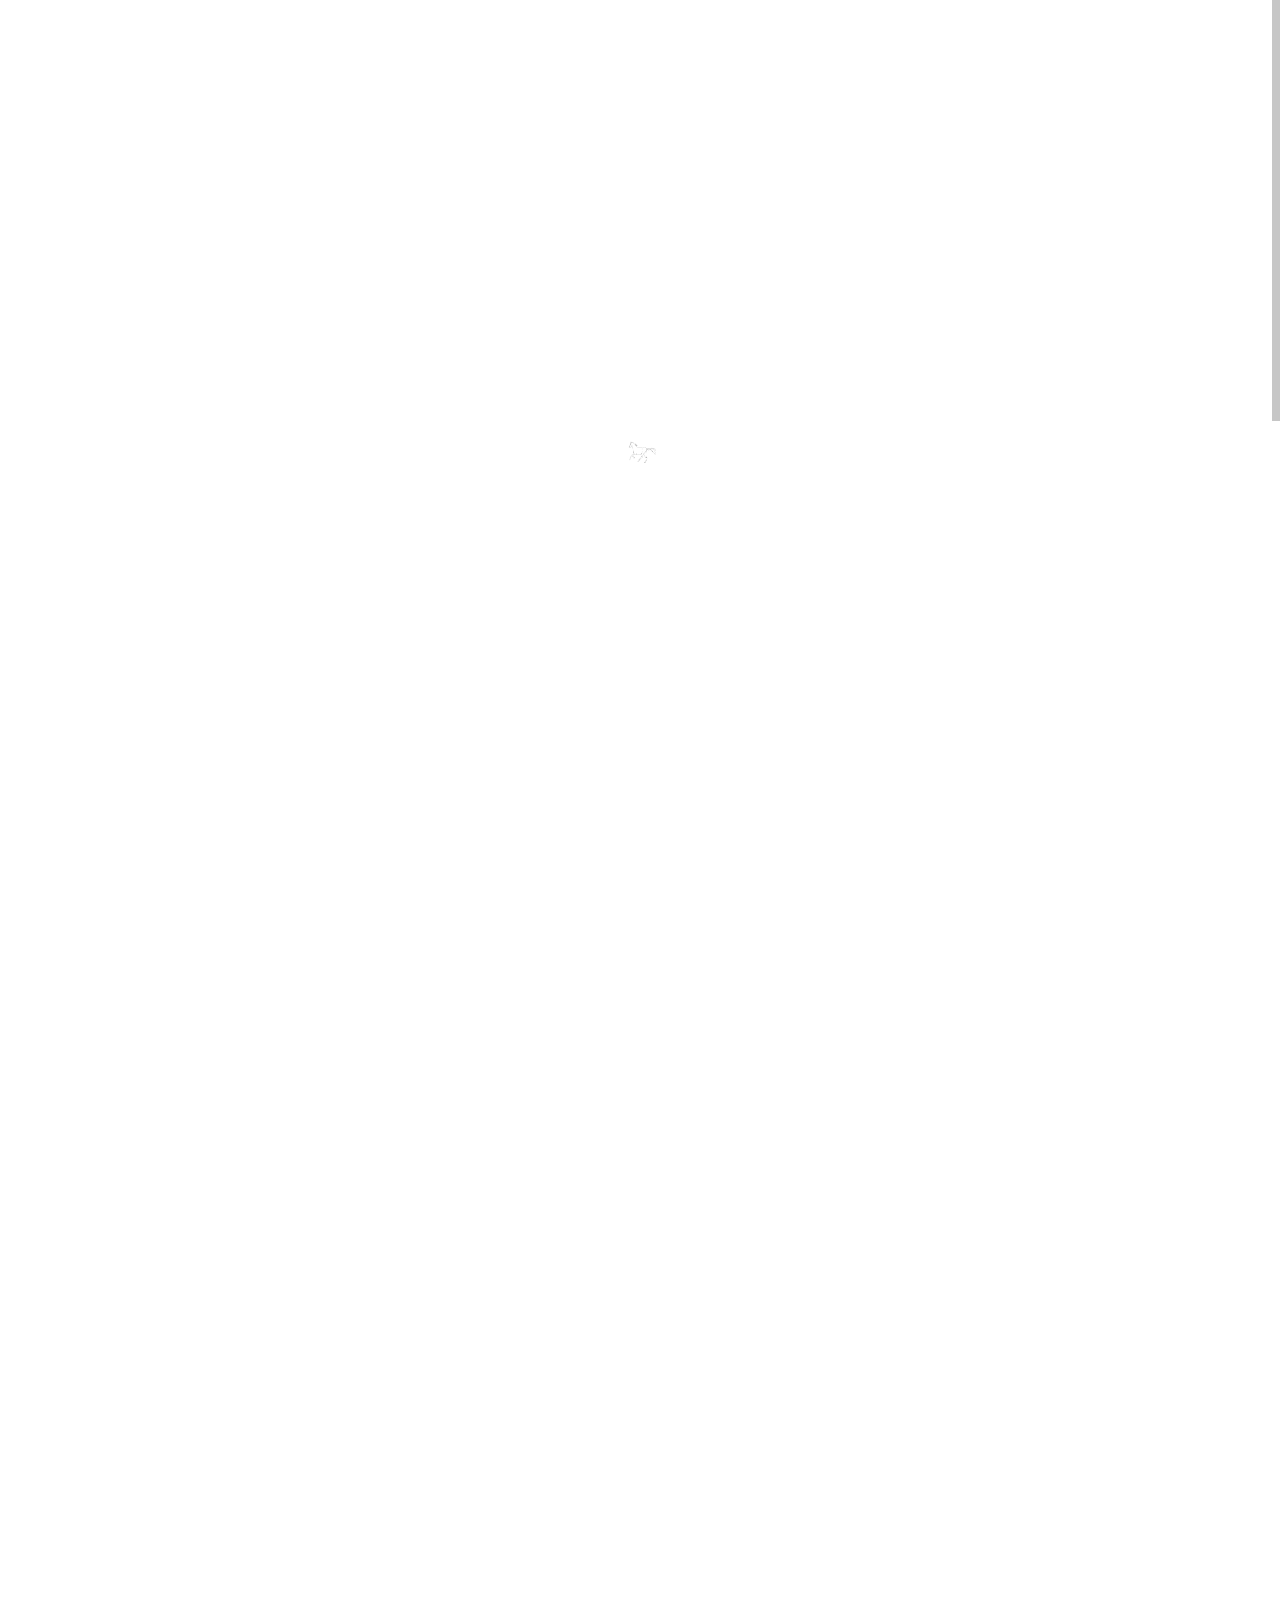
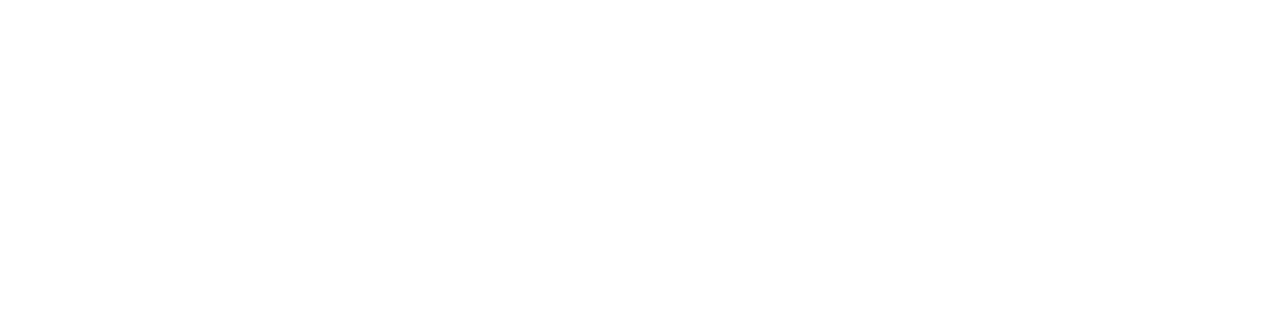
==== captain-fire.html @ 7e773842 "all needed info only left on the site, horses info updated" ====
<!DOCTYPE html>
<html lang="en">
<head>

	<meta charset="utf-8">
	<title>IloveMyHorse</title>
    <meta name="viewport" content="width=device-width, initial-scale=1.0">
	<meta name="description" content="">
	<meta name="author" content="">

	<link rel="shortcut icon" href="images/favicon.ico">

	<!-- CSS -->
	<link href="css/bootstrap.min.css" rel="stylesheet" type="text/css" />
	<link href="css/flexslider.css" rel="stylesheet" type="text/css" />
	<link href="css/animate.css" rel="stylesheet" type="text/css" media="all" />
    <link href="css/owl.carousel.css" rel="stylesheet">
	<link href="css/style.css" rel="stylesheet" type="text/css" />
	<link href="css/colors/" rel="stylesheet" type="text/css" id="colors" />

	<!-- FONTS -->
	<link href='http://fonts.googleapis.com/css?family=Roboto:400,100,100italic,300,300italic,400italic,500italic,700,500,700italic,900,900italic' rel='stylesheet' type='text/css'>
	<link href="http://netdna.bootstrapcdn.com/font-awesome/4.0.3/css/font-awesome.css" rel="stylesheet">

	<!-- SCRIPTS -->
	<!--[if IE]><script src="http://html5shiv.googlecode.com/svn/trunk/html5.js"></script><![endif]-->
    <!--[if IE]><html class="ie" lang="en"> <![endif]-->

	<script src="js/jquery.min.js" type="text/javascript"></script>
	<script src="js/bootstrap.min.js" type="text/javascript"></script>
	<script src="js/jquery.nicescroll.min.js" type="text/javascript"></script>
	<script src="js/superfish.min.js" type="text/javascript"></script>
	<script src="js/jquery.flexslider-min.js" type="text/javascript"></script>
	<script src="js/owl.carousel.js"></script>
	<script src="js/animate.js" type="text/javascript"></script>
	<script src="js/myscript.js" type="text/javascript"></script>

</head>
<body>

<!-- PRELOADER -->
<img id="preloader" src="images/preloader.gif" alt="" />
<!-- //PRELOADER -->
<div class="preloader_hide">

	<!-- PAGE -->
	<div id="page" class="single_page">

		<!-- HEADER -->
		<header>

			<!-- MENU BLOCK -->
			<div class="menu_block">

				<!-- CONTAINER -->
				<div class="container clearfix">

					<!-- LOGO -->
					<div class="logo pull-left">
						<a href="index.html" >
							<span class="b1">I</span>
							<span class="b2">l</span>
							<span class="b3">o</span>
							<span class="b4">v</span>
							<span class="b5">e</span>
							<span class="b5">my</span>
							<span class="b5">horse</span>
						</a>
					</div><!-- //LOGO -->

					<!-- MENU -->
					<div class="pull-right">
						<nav class="navmenu center">
							<ul>
								<li class="first active scroll_btn"><a href="./index.html#home" >Home</a></li>
								<!-- <li class="scroll_btn"><a href="./index.html#about" >About Us</a></li> -->
								<li class="scroll_btn"><a href="./index.html#projects" >Horses</a></li>
								<li class="scroll_btn last"><a href="./index.html#contacts" >Contacts</a></li>
							</ul>
						</nav>
					</div><!-- //MENU -->
				</div><!-- //MENU BLOCK -->
			</div><!-- //CONTAINER -->
		</header><!-- //HEADER -->


		<!-- BREADCRUMBS -->
		<section class="breadcrumbs_block clearfix parallax">
			<div class="container center">
				<h2><b>Captain Fire</b></h2>
				<p>12.03.2001</p>
			</div>
		</section><!-- //BREADCRUMBS -->


		<!-- PORTFOLIO -->
		<section id="portfolio">

			<!-- CONTAINER -->
			<div class="container">

				<!-- ROW -->
				<div class="row">

					<!-- SIDEBAR -->
					<div class="sidebar col-lg-8 col-md-4 pull-right padbot50">
						<!-- TEXT WIDGET -->
						<div class="sidepanel widget_text">
							<div class="single_portfolio_post_title">Captain Fire</div>
							<p>Дата рождения:&nbsp;<b>12.03.2001</b></p>
							<p>Масть:&nbsp;<b>Гнедая</b></p>
							<p>Порода:&nbsp;<b>Холшитинская</b></p>
							<p>Номер паспорта:&nbsp;<b>DE421000210601</b></p>
						</div><!-- //TEXT WIDGET -->
						<p>&nbsp;&nbsp;&nbsp;&nbsp;&nbsp; Captain Fire был одним из красивейших жеребцов на главном кёрунге земли Северной Рейн-Вестфалия в 2003 году. Этот жеребец поразил всех своими прекрасными данными в основных дисциплинах и технически правильно выполненным прыжком.</p>
						<p>&nbsp;&nbsp;&nbsp;&nbsp; Его отец Contendro является сыном великого гольштинца Contender, который очень сильно повлиял на развитие направления селекции в Европе.</p>
						<p class="MsoNormal"><strong><span>&nbsp;&nbsp;&nbsp;&nbsp; Contender </span></strong><span>&ndash; 1984 года рождения, 170 см в холке. Это, пожалуй, единственный потомок по линии Cor de la Bryere, который не только сам унаследовал уникальные способности своего великого предка, но и успешно передает их своим детям и внукам.<br /> Мать Contender кобыла Gofine в 1989 году родила от Coletto I жеребца Cornetto, который в 2001 году стал вице-чемпионом керунга. Также от нее родился Cassandro I, который весьма успешно выступал под седлом Джерри Смита.<br /> &nbsp;&nbsp;&nbsp;&nbsp;&nbsp; Отец Contender Calipso II - известный и популярный в Германии жеребец, который достиг очень высокого уровня в соревнованиях по конкуру с Майклом Рюпингом на турнирах серии Гран-При. От Calipso II рождались не только конкурные лошади, но также и выездковые, некоторые из них уже имеют собственные линии - Carismo, Classiker, Compliment, Compretent. <br /> &nbsp;&nbsp;&nbsp;&nbsp;&nbsp;&nbsp;&nbsp;&nbsp;&nbsp; В 1987 году Contender победил на керунге в Adelheidsdorf, набрав 146,62 балла.<br /> По первой ставке жеребят Contender долго оставался первым вице-чемпионом в Ольденбурге.<br /> &nbsp;&nbsp;&nbsp;&nbsp;&nbsp;&nbsp;&nbsp;&nbsp;&nbsp;&nbsp; Вот уже много лет линия Contender является доминирующей в конезаводстве Гольштинии. Его влияние распространяется на всю Германию и через его удивительных детей &ndash; Contendro (премированный жеребец, победитель керунга 1999 года в Adelheidsdorf) и Cordobes I и II. <br /> &nbsp;&nbsp;&nbsp;&nbsp;&nbsp;&nbsp;&nbsp;&nbsp; Cordobes I был победителем керунга в 1998 году почти с таким же количеством набранных баллов, как и его знаменитый отец 146,29 балла.<br /> &nbsp;&nbsp;&nbsp;&nbsp; От Contender лицензировано 55 жеребцов, среди которых &ndash; Contendro, Collin L, Concetto I, Con Air, Con Capitol, Concerto II, Coleo, Calvador, Contango, Cashman, Contunue, Co-Pilot, Cordobes I и II, и др., и 56 лицензированных кобыл.<br /> &nbsp;&nbsp;&nbsp;&nbsp;&nbsp; Его отец матери Calido за счет своего сына Charisma (производитель госконюшни) привлекает к себе в Вестфалии очень большое внимание. </span></p>
						<p>Владельцы Contendro находясь под впечатлением от выступления Captain Fire на кёрунге, пригласили его на ежегодный показ жеребцов, на котором представляются жеребцы и их лучшее потомство.<br /> <br /> &nbsp;&nbsp;&nbsp;&nbsp;&nbsp;&nbsp; Captain Fire превосходно показал себя на 30-ти дневном экзамене в Мюнстере. Этот любимец публики получил у судей превосходные оценки по основным дисциплинам (шаг, рысь, галоп), за прекрасный прыжок и экстерьер.</p>
						<p>В 2006 году Captain Fire &nbsp;успешно выступал в Испании на Sunshine tour. В этом же году жеребец Captain Fire с всадником Heinrich Eherman выиграл Бундес чемпионат. У конезаводчиков Германии к нему появился необычайный интерес потому, что он передает потомству элегантный экстерьер, гибкость, технику прыжка.</p>


						<hr>

					</div><!-- //SIDEBAR -->


					<!-- PORTFOLIO BLOCK -->
					<div class="portfolio_block col-lg-4 col-md-8 pull-left padbot50">

						<!-- SINGLE PORTFOLIO POST -->
						<div class="single_portfolio_post clearfix" data-animated="fadeInUp">

							<!-- PORTFOLIO SLIDER -->
							<div class="flexslider portfolio_single_slider">
								<ul class="slides">
									<li><img src="images/fire/1fire.jpg" alt="" /></li>
									<li><img src="images/fire/87fire.jpg" alt="" /></li>
									<li><img src="images/fire/3fire.jpg" alt="" /></li>
									<li><img src="images/fire/4fire.jpg" alt="" /></li>
									<li><img src="images/fire/7fire.jpg" alt="" /></li>
									<li><img src="images/fire/2fire.jpg" alt="" /></li>
                  <li><img src="images/fire/44fire.jpg" alt="" /></li>
                  <li><img src="images/fire/38fire.jpg" alt="" /></li>
                  <li><img src="images/fire/39fire.jpg" alt="" /></li>
								</ul>
							</div><!-- //PORTFOLIO SLIDER -->
						</div><!-- //SINGLE PORTFOLIO POST -->
					</div><!-- //PORTFOLIO BLOCK -->
				</div><!-- //ROW -->
			</div><!-- //CONTAINER -->


			<!-- CONTAINER -->

		</section><!-- //PORTFOLIO -->
	</div><!-- //PAGE -->


	<!-- CONTACTS -->
	<section id="contacts">
	</section><!-- //CONTACTS -->

	<!-- FOOTER -->
	<footer>

		<!-- CONTAINER -->
		<div class="container">

			<!-- ROW -->
			<div class="row" data-appear-top-offset="-200" data-animated="fadeInUp">

				<!-- <div class="col-lg-4 col-md-4 col-sm-6 padbot30">
					<h4><b>Featured</b> posts</h4>
					<div class="recent_posts_small clearfix">
						<div class="post_item_img_small">
							<img src="images/blog/1.jpg" alt="" />
						</div>
						<div class="post_item_content_small">
							<a class="title" href="blog.html" >Our New Horse 1</a>
							<ul class="post_item_inf_small">
								<li>10 January 2014</li>
							</ul>
						</div>
					</div>
					<div class="recent_posts_small clearfix">
						<div class="post_item_img_small">
							<img src="images/blog/2.jpg" alt="" />
						</div>
						<div class="post_item_content_small">
							<a class="title" href="blog.html" >Our New Horse 2</a>
							<ul class="post_item_inf_small">
								<li>14 January 2014</li>
							</ul>
						</div>
					</div>
					<div class="recent_posts_small clearfix">
						<div class="post_item_img_small">
							<img src="images/blog/3.jpg" alt="" />
						</div>
						<div class="post_item_content_small">
							<a class="title" href="blog.html" >Our New Horse 3</a>
							<ul class="post_item_inf_small">
								<li>21 December 2013</li>
							</ul>
						</div>
					</div>
				</div> -->

				<div class="col-lg-4 col-md-4 col-sm-6 padbot30 foot_about_block">
					<h4><b>About</b> us</h4>
					<b>Sasan Karampour</b> <br>
					<b>Tel: </b><span>+380938348448</span>
					<p>What does it mean to be passionate about horses? Is the passion for horses something you are born with? Is it something that develops over time? Or can a particular experience awaken this passion without warning? For me, I think I was born with this uncontrollable love of horses. Today, in my very late 20's, the passion is stronger than I ever imagined.</p>
					<ul class="social">
						<li><a href="https://www.instagram.com/ilovemyhorse.ua/" ><i class="fa fa-instagram"></i></a></li>
						<!-- <li><a href="javascript:void(0);" ><i class="fa fa-twitter"></i></a></li>
						<li><a href="javascript:void(0);" ><i class="fa fa-facebook"></i></a></li>
						<li><a href="javascript:void(0);" ><i class="fa fa-pinterest-square"></i></a></li>
						<li><a href="javascript:void(0);" ><i class="map_show fa fa-map-marker"></i></a></li> -->
					</ul>
				</div>

				<div class="respond_clear"></div>

				<div class="col-lg-4 col-md-4 padbot30">
					<h4><b>Contacts</b> Us</h4>

					<!-- CONTACT FORM -->
					<div class="span9 contact_form">
						<div id="note"></div>
						<div id="fields">
							<form id="contact-form-face" class="clearfix" action="#">
								<input type="text" name="name" value="Name" onFocus="if (this.value == 'Name') this.value = '';" onBlur="if (this.value == '') this.value = 'Name';" />
								<textarea name="message" onFocus="if (this.value == 'Message') this.value = '';" onBlur="if (this.value == '') this.value = 'Message';">Message</textarea>
								<input class="contact_btn" type="submit" value="Send message" />
							</form>
						</div>
					</div><!-- //CONTACT FORM -->
				</div>
			</div><!-- //ROW -->
		</div><!-- //CONTAINER -->
	</footer><!-- //FOOTER -->


	<!-- MAP -->
	<div id="map">
		<a class="map_hide" href="javascript:void(0);" ><i class="fa fa-angle-right"></i><i class="fa fa-angle-left"></i></a>
		<iframe src="http://maps.google.com/maps?f=q&amp;give%20a%20hand=s_q&amp;hl=en&amp;geocode=&amp;q=london&amp;sll=37.0625,-95.677068&amp;sspn=42.631141,90.263672&amp;ie=UTF8&amp;hq=&amp;hnear=London,+United+Kingdom&amp;ll=51.500141,-0.126257&amp;spn=0.026448,0.039396&amp;z=14&amp;output=embed" ></iframe>
	</div><!-- //MAP -->

</div>
</body>
</html>
---- css/style.css ----
/*-----------------------------------------------------------------------------------*/
/*	GENERAL STYLING
/*-----------------------------------------------------------------------------------*/
::selection {background: #000; color:#fff;}
::-moz-selection {background: #000; color:#fff;}

footer ::selection {background: #fff; color:#000;}
footer ::-moz-selection {background: #fff; color:#000;}

.breadcrumbs_block ::selection {background: #fff; color:#000;}
.breadcrumbs_block ::-moz-selection {background: #fff; color:#000;}

.cleancode_block ::selection {background: #fff; color:#000;}
.cleancode_block ::-moz-selection {background: #fff; color:#000;}



body {
	overflow-x:hidden;
	position:relative;
	margin: 0;
	padding:0;
	font-family: 'Roboto', sans-serif;
	font-weight:300;
	font-size: 13px;
	line-height: 20px;
	color: #666;
	background-color:#fff;
}
#page {overflow-x:hidden; position:relative; z-index:5;}

.preloader_hide {opacity:0;}
#preloader {position:fixed; left:50%; top:50%; width:32px; height:32px; margin:-16px 0 0 -16px; display:block;}

section {background-color:#fff;}

.container {padding-left:0; padding-right:0;}

.parallax {
	background-position:0 0;
	width:100%;
	background-attachment:fixed !important;
}

a, input, select, textarea {
	vertical-align:top;
	outline:none !important;
	-webkit-appearance: none;
	-webkit-border-radius: 0;
}

select:-moz-focusring {
    color: transparent;
	outline:none !important;
    text-shadow: 0 0 0 #000 !important;
	border:0 !important;
}

textarea {resize: none;}

img {
	outline:0;
	vertical-align:top;
	border:0;
	max-width:100.1%;
	height:auto;
}

a {color:#999; transition: all 0.3s ease-in-out; -webkit-transition: all 0.3s ease-in-out;}
a:hover, a:focus {text-decoration:none; color:#333;}




.margbot0 {margin-bottom:0;}
.margbot5 {margin-bottom:5px !important;}
.margbot10 {margin-bottom:10px;}
.margbot20 {margin-bottom:20px;}
.margbot25 {margin-bottom:25px;}
.margbot30 {margin-bottom:30px !important;}
.margbot40 {margin-bottom:40px;}
.margbot50 {margin-bottom:50px;}
.margbot60 {margin-bottom:60px;}
.margbot70 {margin-bottom:70px;}
.margbot80 {margin-bottom:80px;}

.pad0 {padding:0 !important;}
.padbot0 {padding-bottom:0 !important;}
.padbot10 {padding-bottom:10px !important;}
.padbot20 {padding-bottom:20px !important;}
.padbot30 {padding-bottom:30px !important;}
.padbot40 {padding-bottom:40px !important;}
.padbot50 {padding-bottom:50px !important;}
.padbot60 {padding-bottom:60px !important;}
.padbot70 {padding-bottom:70px !important;}
.padbot80 {padding-bottom:80px !important;}
.padtop0 {padding-top:0 !important;}

.overlay {
	position:absolute;
	z-index:1;
	left:0;
	top:0;
	width:100%;
	height:100%;
	background-color: rgba(48,166,124,0.5);
}
.relative_block {position:relative; z-index:5;}








/*-----------------------------------------------------------------------------------*/
/*	TYPOGRAPHY
/*-----------------------------------------------------------------------------------*/
hr {border-color:#ededed;}

ul, ol {padding:0; margin:0;}
li {padding:0; margin:0; list-style:none;}

p {margin:0 0 20px;}


h1, h2, h3, h4, h5, h6 {
	margin-top:0;
	font-family: 'Roboto', sans-serif;
	text-transform:none;
	font-weight:300;
	color:#333;
}
h1 {margin:0 0 26px; line-height:46px; font-size:46px;}
h2 {margin:0 0 26px; line-height:40px; font-size:40px;}
h2 b {font-weight:500;}
h3 {margin:0 0 21px; line-height:25px; font-size:22px;}
h3 b {font-weight:900;}
h4 {margin:0 0 34px; line-height:25px; font-size:20px;}
h4 b {font-weight:500;}
h5 {margin:0 0 15px; line-height:20px; font-size:15px;}
h6 {margin:0 0 15px; line-height:20px; font-size:12px;}

.center {text-align:center;}
.right {text-align:right;}

.color_text {color:#30a67c;}
.color_dark {color:#505050;}
.color_light {color:#979797;}
.color_white {color:#fff;}
.color_red {color:#c10707;}
.color_yellow {color:#fec400;}

.color_bg {background:#30a67c;}

/* __________ blockquote __________ */
blockquote {position:relative; margin: 0 0 13px; padding:0 0 0 47px; border:0; font-style:italic; font-size:16px; color:#979797;}
blockquote:before {content:'“'; position:absolute; left:15px; top:13px; font-style:italic; font-size:70px; color:#979797;}






/*-----------------------------------------------------------------------------------*/
/*	SHORTCODES
/*-----------------------------------------------------------------------------------*/
/* __________ Buttons __________ */
.btn {
	margin: 0;
	padding: 24px 27px 22px;
	border:2px solid #ccc;
	border-radius: 0;
	box-shadow: none;
	text-transform:uppercase;
	font-weight: 900;
	line-height: 20px;
	font-size: 13px;
	color:#999;
	text-shadow: none;
	background-image: none !important;
	transition: all 0.3s ease-in-out;
	-webkit-transition: all 0.3s ease-in-out;
}
.btn:focus, .btn:hover {color:#333; border-color:#333;}

.btn-active {background-color:#1c1c1c; color:#fff; border-color:#1c1c1c;}
.btn-active:hover {color:#fff;}


.btn-lg {padding:19px 30px; font-size:18px;}
.btn-sm {padding: 6px 20px 5px; font-size:13px;}
.btn-xs {padding: 2px 15px 3px; font-size:11px;}


.btn_shortcodes .btn {margin:0 7px 10px 0;}
.btn_shortcodes .btn:last-child {margin-right:0;}


.ie .btn, .ie .btn-default {filter:none !important;}






/* __________ breadcrumb __________ */
.breadcrumbs_block {
	padding:81px 0;
	background-image:url(../images/backgroung.jpg);
	background-repeat:no-repeat;
	background-size:cover;
}
.breadcrumbs_block h2 {
	margin-bottom:15px;
	line-height:80px;
	font-size:80px;
	color:#fff;
}
.breadcrumbs_block p {
	margin:0;
	line-height:34px;
	font-size:26px;
	color:#999;
}










/*-----------------------------------------------------------------------------------*/
/*	HEADER
/*-----------------------------------------------------------------------------------*/
header {
	position:relative;
	height:80px;
	background-color:#fff;
}


/* __________ Logo __________ */
.logo {float:left;}
.logo a {
	text-transform:uppercase;
	line-height:80px;
	font-size:26px;
	color:#333;
}
.logo a span {
	display:inline-block;
	padding-right:18px;
}
.logo a span.b1 {font-weight:900;}
.logo a span.b2 {font-weight:700;}
.logo a span.b3 {font-weight:400;}
.logo a span.b4 {font-weight:300;}
.logo a span.b5 {font-weight:100;}

@media (max-width: 600px) {
	.logo a span {
		padding-right:0px;
	}
}



/* __________ Menu __________ */
.menu_block {
	position:fixed;
	z-index:9999;
	left:0;
	top:0;
	right:0;
	height:80px;
	width:100%;
	background-color:#fff;
	box-shadow:0 2px 3px rgba(0,0,0,0.1);
}

.navmenu ul li {
	position:relative;
	display:inline-block;
}
.navmenu ul li a {
	display:block;
	margin:0 0 0 -3px;
	padding:30px 20px;
	text-transform:uppercase;
	font-weight:900;
	line-height:20px;
	font-size:13px;
	color:#666;
	transition: all 0.3s ease-in-out;
	-webkit-transition: all 0.3s ease-in-out;
}
.navmenu li:hover a,
.navmenu li.active a {
	color:#333;
}

/* Sub menu */
.sub-menu ul {
	display: none;
	position: absolute;
	z-index: 9990;
	width: 180px;
	left: 50%;
	top: 100%;
	padding: 0;
	margin: 0 0 0 -90px;
}
.sub-menu.last ul {right:0; left:auto;}
.sub-menu ul:before {
	content:'';
	position:absolute;
	left:50%;
	top:-6px;
	margin-left:-5px;
	width: 0;
    height: 0;
    border-left: 6px solid transparent;
    border-right: 7px solid transparent;
    border-bottom: 6px solid #1c1c1c;
}

.sub-menu ul li  {
	margin:0;
	padding:0;
	width:100%;
	border-top: 0;
}
.sub-menu ul li a {
	position:relative;
	margin:0;
	padding: 15px 5px 14px 21px;
	font-weight:400;
	text-align:left;
	font-size:12px;
	color:#999 !important;
	background:#1c1c1c;
	border-bottom:1px solid #282828;
}
.sub-menu ul li:last-child a {border-bottom:0;}

.sub-menu ul li.active a, .sub-menu ul li a:hover {color:#fff !important; background:#161616;}







/*-----------------------------------------------------------------------------------*/
/*	SEARCH FORM TOP
/*-----------------------------------------------------------------------------------*/
#search-form form {
	position:relative;
	height:40px;
	margin:20px 0 20px 19px;
	padding-left:49px;
	border-left:1px solid #ccc;
	font-family: FontAwesome;
}
#search-form form:before {
	content: "\f002";
	position:absolute;
	left:29px;
	top:-2px;
	height:40px;
	line-height:40px;
	font-size:15px;
	color:#cccc;
}

#search-form input {
	width:42px;
	margin:0;
	padding:11px 0;
	text-transform:none;
	font-family: 'Roboto', sans-serif;
	font-weight:300;
	line-height:20px;
	font-size: 13px;
	color: #999;
	background: none;
	border: 0;
	box-shadow: none;
	transition: all 0.3s ease-in-out;
	-webkit-transition: all 0.3s ease-in-out;
}
#search-form input:focus {
	width:140px;
	padding: 11px 20px 11px 0;
}









/*-----------------------------------------------------------------------------------*/
/*	HOME
/*-----------------------------------------------------------------------------------*/
#home {position:relative;}






/*-----------------------------------------------------------------------------------*/
/*	ABOUT
/*-----------------------------------------------------------------------------------*/
#about {padding-top:70px;}

/* __________ Services __________ */
.services_block {padding:7px 0 0;}

.services_item {
	display:block;
	cursor:default;
}

.services_item p {
	position:relative;
	margin-bottom:15px;
	padding-bottom:19px;
	text-transform:none;
	font-weight:300;
	font-size:20px;
	color:#333;
}
.services_item p b {font-weight:400;}
.services_item p:before {
	content:'';
	position:absolute;
	left:0;
	bottom:0;
	width:30px;
	height:2px;
	background-color:#ccc;
}

.services_item span {
	display:block;
	padding-bottom:9px;
	font-weight:300;
	font-size:14px;
	color:#666;
}




/* __________ Clean Code __________ */
.cleancode_block {
	padding:96px 0 78px;
	background-image:url(../images/backgroung.jpg);
	background-size:cover;
	background-position:0 0;
	background-attachment:fixed !important;
}

.cleancode_block .tab-content {
	overflow:hidden;
	padding: 0;
	margin:0 0 80px;
}
.cleancode_block p.title {
	margin:0 0 17px;
	font-weight:100;
	line-height:80px;
	font-size:80px;
	color:#fff;
}
.cleancode_block p.title b {font-weight:500;}

.cleancode_block span {
	font-weight:300;
	line-height:34px;
	font-size:26px;
	color:#999;
}
.cleancode_block .tab-pane {
	display:block;
	height:0;
	transform:translateY(-50%);
	-o-transform:translateY(-50%);
	-ms-transform:translateY(-50%);
	-webkit-transform:translateY(-50%);
	transition: all 0.5s ease-in-out;
	-webkit-transition: all 0.5s ease-in-out;
}
.cleancode_block .tab-pane.active {
	height:auto;
	transform:translateY(0);
	-o-transform:translateY(0);
	-ms-transform:translateY(0);
	-webkit-transform:translateY(0);
}

.ie .cleancode_block .tab-pane {display:none;}
.ie .cleancode_block .tab-pane.active {display:block;}


.cleancode_block .nav-tabs {
	margin:0 -15px;
	border:0;
}
.cleancode_block .nav-tabs li {
	margin:0;
	padding:0 15px;
}
.cleancode_block .nav-tabs li a {
	width:170px;
	height:170px;
	margin:0;
	padding:54px 0 0;
	text-align:center;
	border:0 !important;
	border-radius:0;
	transition: background-color 0.3s ease-in-out;
	-webkit-transition: background-color 0.3s ease-in-out;
}
.cleancode_block .nav-tabs li a i {
	display:block;
	width:60px;
	height:60px;
	margin:0 auto;
	background-repeat:no-repeat;
	background-position:0 -60px;
	background-size:100% auto;
	-webkit-background-size:100% auto;
	transition: transform 0.2s ease-in-out;
	-webkit-transition: -webkit-transform 0.2s ease-in-out;
}

.cleancode_block .nav-tabs li a.i1 i {background-image:url(../images/i1.png);}
.cleancode_block .nav-tabs li a.i2 i {background-image:url(../images/i2.png);}
.cleancode_block .nav-tabs li a.i3 i {background-image:url(../images/i3.png);}
.cleancode_block .nav-tabs li a.i4 i {background-image:url(../images/i4.png);}
.cleancode_block .nav-tabs li a.i5 i {background-image:url(../images/i5.png);}
.cleancode_block .nav-tabs li a.i6 i {background-image:url(../images/i6.png);}

.nav-tabs li a:hover,
.nav-tabs li a:focus {
	background-color:transparent;
}
.nav-tabs li.active a,
.nav-tabs li.active a:hover,
.nav-tabs li.active a:focus {
	background-color:#fff;
}

.nav-tabs li a:hover i {
	background-position:0 -120px;
	transform:translateY(-10px);
	-o-transform:translateY(-10px);
	-ms-transform:translateY(-10px);
	-webkit-transform:translateY(-10px);
}
.nav-tabs li.active a i {
	background-position:0 0;
	transform:translateY(-16px);
	-o-transform:translateY(-16px);
	-ms-transform:translateY(-16px);
	-webkit-transform:translateY(-16px);
}

.cleancode_block .nav-tabs li a span {
	display:block;
	font-family: 'Roboto', sans-serif;
	font-weight:400;
	line-height:20px;
	font-size:20px;
	color:#333;
	opacity:0;
	transform:translateY(-30px);
	-o-transform:translateY(-30px);
	-ms-transform:translateY(-30px);
	-webkit-transform:translateY(-30px);
	transition: all 0.5s ease-in-out;
	-webkit-transition: all 0.5s ease-in-out;
}
.nav-tabs li.active a span {
	opacity:1;
	transform:translateY(-6px);
	-o-transform:translateY(-6px);
	-ms-transform:translateY(-6px);
	-webkit-transform:translateY(-6px);
}


/* __________ Multi Purpose __________ */
.purpose_block {padding:72px 0 0;}

.purpose_block p {
	margin-bottom:26px;
	font-weight:300;
	line-height:26px;
	font-size:17px;
	color:#666;
}
.purpose_block .btn {margin-top:30px; margin-right:16px;}
.purpose_block .btn-active {overflow:hidden;}
.purpose_block .btn-active span:before {
	content: attr(data-hover);
	position: absolute;
	top: 100%;
	left:0;
	width:100%;
	text-transform:uppercase;
	text-align:center;
	font-weight: 900;
	line-height:20px;
	font-size:13px;
	color:#1C1C1C;
	transition: all 0.3s ease-in-out;
	-webkit-transition: all 0.3s ease-in-out;
}
.purpose_block .btn-active:hover span:before {color:#fff;}
.purpose_block .btn-active span {
	position: relative;
	display: inline-block;
	transition: all 0.3s ease-in-out;
	-webkit-transition: all 0.3s ease-in-out;
}
.purpose_block .btn-active:hover span,
.purpose_block .btn-active:focus span {
	color:#1c1c1c;
	-webkit-transform: translateY(-100%);
	-moz-transform: translateY(-100%);
	transform: translateY(-100%);
}

.purpose_block .ipad_img1 {margin-top:-116px;}






/*-----------------------------------------------------------------------------------*/
/*	FEATURED WORKS
/*-----------------------------------------------------------------------------------*/
#projects {padding-top:47px;}

.work_item {
	position:relative;
	transition: all 0.3s ease-in-out;
	-webkit-transition: all 0.3s ease-in-out;
}
.owl-item:hover .work_item {
	transform:scale(0.95);
	-o-transform:scale(0.95);
	-ms-transform:scale(0.95);
	-webkit-transform:scale(0.95);
}

.owl-item{
	height: 540px;
}

.work_item .work_description {
	position:absolute;
	z-index:20;
	left:0;
	top:0;
	width:100%;
	height:100%;
	text-align:center;
	opacity:0;
	background-color:rgba(0,0,0,0.8);
	transition: all 0.3s ease-in-out;
	-webkit-transition: all 0.3s ease-in-out;
}
.work_item:hover .work_description {opacity:1;}
.work_item .work_description .work_descr_cont {
	position:absolute;
	left:0;
	top:50%;
	width:100%;
	opacity:0;
	transform:translateY(-100%);
	-o-transform:translateY(-100%);
	-ms-transform:translateY(-100%);
	-webkit-transform:translateY(-100%);
	transition: all 0.3s ease-in-out;
	-webkit-transition: all 0.3s ease-in-out;
}
.work_item:hover .work_description .work_descr_cont {
	opacity:1;
	transform:translateY(-50%);
	-o-transform:translateY(-50%);
	-ms-transform:translateY(-50%);
	-webkit-transform:translateY(-50%);
}
.work_item .work_description a {
	display:block;
	margin:0 0 6px;
	font-weight:300;
	line-height:24px;
	font-size:24px;
	color:#fff;
}
.work_item .work_description span {
	color:#666;
}

.work_item a.zoom {
	position:absolute;
	z-index:30;
	left:50%;
	bottom:0;
	width:60px;
	height:36px;
	margin-left:-30px;
	opacity:0;
	background-image:url(../images/zoom.png);
	background-repeat:no-repeat;
	background-position:0 0;
	background-size:100% auto;
	-webkit-background-size:100% auto;
	transition: bottom 0.3s ease-in-out, opacity 0.3s ease-in-out;
	-webkit-transition: bottom 0.3s ease-in-out, opacity 0.3s ease-in-out;
}
.work_item:hover a.zoom {
	bottom:56px;
	opacity:1;
}
.work_item a.zoom:hover {background-image:url(../images/zoom_h.png);}



/* __________ WORKS DETAILS __________ */
#project_prev,
#project_close,
#project_next {
	position:relative;
	z-index:1;
	display: inline-block;
	width:50px;
	height:50px;
	margin:0 -2px 0 -3px;
	border:2px solid #ccc;
	font-family: FontAwesome;
	transition: all 0.2s ease-in-out;
	-webkit-transition: all 0.2s ease-in-out;
}
#project_prev:hover, #project_close:hover, #project_next:hover {z-index:2; border-color:#333;}
#project_prev i,
#project_close i,
#project_next i {
	line-height:46px;
	font-size:26px;
	color:#ccc;
	transition: all 0.2s ease-in-out;
	-webkit-transition: all 0.2s ease-in-out;
}
#project_close i {margin:0 -2px;}
#project_prev:hover i, #project_close:hover i, #project_next:hover i {color:#333;}

#project_prev.first, #project_next.last {cursor:default;}
#project_prev.first:hover, #project_next.last:hover {border-color:#ccc;}
#project_prev.first:hover i, #project_next.last:hover i {color:#ccc;}


ul.project_info li {
	margin-bottom:3px;
	font-style:italic;
	color:#505050;
}
ul.project_info li span {color:#979797;}
ul.project_info li span {color:#979797;}

.project_shared {padding:15px 0;}
.project_shared a {
	display:inline-block;
	width:36px;
	height:36px;
	margin-right:5px;
	border:1px solid #ccc;
	text-align:center;
	line-height:34px;
	font-size:20px;
	color:#ccc;
}
.project_shared a:hover {border-color:#333; color:#333;}



/* __________ Our Clients __________ */
.our_clients {padding:71px 0 78px;}

.our_clients .client_img {
	opacity:0.5;
	transition: all 0.3s ease-in-out;
	-webkit-transition: all 0.3s ease-in-out;
}
.our_clients .client_img:hover {opacity:1;}









/*-----------------------------------------------------------------------------------*/
/*	OUR TEAM
/*-----------------------------------------------------------------------------------*/
#team {
	padding:75px 0 100px;
	background-image:url(../images/team_bg.jpg);
	background-size:cover;
	background-attachment:fixed !important;
}

.crewman_item {
	position:relative;
	margin:0 15px;
}
.crewman_item .crewman_descr {
	position:absolute;
	z-index:20;
	left:0;
	top:0;
	width:100%;
	height:100%;
	text-align:center;
	opacity:0;
	background-color:rgba(0,0,0,0.8);
	transition: all 0.5s ease-in-out;
	-webkit-transition: all 0.5s ease-in-out;
}
.crewman_item:hover .crewman_descr {opacity:1;}
.crewman_item .crewman_descr .crewman_descr_cont {
	position:absolute;
	left:0;
	top:50%;
	width:100%;
	opacity:0;
	transform:translateY(-100%);
	-o-transform:translateY(-100%);
	-ms-transform:translateY(-100%);
	-webkit-transform:translateY(-100%);
	transition: all 0.5s ease-in-out;
	-webkit-transition: all 0.5s ease-in-out;
}
.crewman_item:hover .crewman_descr .crewman_descr_cont {
	opacity:1;
	transform:translateY(-50%);
	-o-transform:translateY(-50%);
	-ms-transform:translateY(-50%);
	-webkit-transform:translateY(-50%);
}
.crewman_item .crewman_descr p {
	margin:0 0 6px;
	font-weight:300;
	line-height:24px;
	font-size:24px;
	color:#fff;
}
.crewman_item .crewman_descr span {
	color:#666;
}

.crewman_item .crewman_social {
	position:absolute;
	z-index:30;
	left:0;
	bottom:0;
	width:100%;
	opacity:0;
	text-align:center;
	transition: bottom 0.5s ease-in-out, opacity 0.5s ease-in-out;
	-webkit-transition: bottom 0.5s ease-in-out, opacity 0.5s ease-in-out;
}
.crewman_item .crewman_social a {
	display:inline-block;
	width:60px;
	height:60px;
	margin:0 7px 0 10px;
	border:2px solid #333;
	border-radius:50%;
	line-height:58px;
	font-size:26px;
	color:#333;
}
.crewman_item:hover .crewman_social {
	bottom:56px;
	opacity:1;
}
.crewman_item .crewman_social a:hover {
	color:#fff;
	border-color:#fff;
}







/*-----------------------------------------------------------------------------------*/
/*	TESTIMONIALS
/*-----------------------------------------------------------------------------------*/
#news {padding:75px 0 50px;}

.testimonials{margin-bottom:77px;}
.testim_content {
	font-weight:300;
	line-height:38px;
	font-size:26px;
	color:#333;
}
.testim_author {
	padding-top:46px;
	font-weight:300;
	font-size:16px;
	color:#666;
}
.testim_author b {
	font-weight:500;
	color:#333;
}






/*-----------------------------------------------------------------------------------*/
/*	RECENT POSTS
/*-----------------------------------------------------------------------------------*/
.post_item_img {position:relative;}
.post_item_img:before {
	content:'';
	position:absolute;
	z-index:25;
	left:0;
	top:0;
	width:100%;
	height:100%;
	transition: all 0.3s ease-in-out;
	-webkit-transition: all 0.3s ease-in-out;
}
.post_item:hover .post_item_img:before {background-color:rgba(0,0,0,0.8);}
.post_item_content {padding:23px 0 0;}
.post_item_content a.title {
	font-weight:300;
	line-height:34px;
	font-size:24px;
	color:#333;
}
.post_item_inf {padding-top:2px;}
.post_item_inf li {
	display:inline-block;
	padding-right:12px;
	color:#ccc;
}
.post_item_inf a {
	padding-right:12px;
	font-weight:300;
	font-size:14px;
}
.post_item_img a.link {
	position:absolute;
	z-index:30;
	left:50%;
	bottom:30%;
	width:60px;
	height:36px;
	margin:0 0 -18px -30px;
	opacity:0;
	background-image:url(../images/zoom.png);
	background-repeat:no-repeat;
	background-position:0 0;
	background-size:100% auto;
	-webkit-background-size:100% auto;
	transition: bottom 0.3s ease-in-out, opacity 0.3s ease-in-out;
	-webkit-transition: bottom 0.3s ease-in-out, opacity 0.3s ease-in-out;
}
.post_item:hover .post_item_img a.link {
	bottom:50%;
	opacity:1;
}
.post_item_img a.link:hover {background-image:url(../images/zoom_h.png);}


/* __________ Recent Posts Small __________ */
.recent_posts_small {margin-bottom:15px;}
.post_item_img_small {
	overflow:hidden;
	float:left;
	width:70px;
	height:50px;
	margin:2px 15px 13px 0;
}
.post_item_img_small img {
	width:auto;
	max-width:none;
	height:100%;
	transition: opacity 0.3s ease-in-out;
	-webkit-transition: opacity 0.3s ease-in-out;
}
.recent_posts_small:hover .post_item_img_small img {opacity:0.5;}
.post_item_content_small a.title {
	display:block;
	line-height:17px;
	font-size:14px;
	color:#ccc;
}
.post_item_content_small a.title:hover {color:#666;}
.post_item_inf_small li {
	display:inline-block;
	padding-top:4px;
	padding-right:10px;
	line-height:17px;
	font-size:11px;
	color:#666;
}



/* __________ Recent Posts Sidebar __________ */
.recent_posts_widget {margin-bottom:25px;}
.post_item_img_widget {
	overflow:hidden;
	width:270px;
	height:180px;
	margin-bottom:16px;
	background-color:#000;
}
.post_item_img_widget img {
	width:auto;
	max-width:none;
	height:100%;
	transition: opacity 0.3s ease-in-out;
	-webkit-transition: opacity 0.3s ease-in-out;
}
.recent_posts_widget:hover .post_item_img_widget img {opacity:0.5;}

.post_item_content_widget a.title {
	display:block;
	line-height:21px;
	font-size:18px;
	color:#333;
}
.post_item_content_widgeta.title:hover {color:#666;}
.post_item_inf_widget li {
	display:inline-block;
	padding-top:12px;
	padding-right:10px;
	line-height:17px;
	font-size:11px;
	color:#999;
}









/*-----------------------------------------------------------------------------------*/
/*	FOOTER
/*-----------------------------------------------------------------------------------*/
#contacts {
	position: relative;
	z-index:0;
	padding:0;
	background:transparent;
}

footer {
	overflow:hidden;
	position:fixed;
	z-index:1;
	bottom:0;
	left:50%;
	opacity:0;
	width:100%;
	padding:60px 0 10px;
	color:#999;
	background-color:#1c1c1c;
	transform: translateX(-50%);
	-ms-transform: translateX(-50%);
	-webkit-transform: translateX(-50%);
}
footer h4 {color:#fff;}



/* __________ Footer About Block __________ */
.foot_about_block p {
	margin-bottom:24px;
	padding-right:71px;
	line-height:24px;
	font-size:12px;
}






/*-----------------------------------------------------------------------------------*/
/*	MAP
/*-----------------------------------------------------------------------------------*/
#map {
	position:fixed;
	z-index:3;
	bottom:-100%;
	left:0;
	right:0;
	height:401px;
	transition: all 0.3s ease-in-out;
	-webkit-transition: all 0.3s ease-in-out;
}
#map iframe {width:100%; height:399px;}
#map.showed {bottom:0;}



.map_hide {
	position:absolute;
	left:50%;
	z-index:20;
	display: block;
	width:50px;
	height:50px;
	margin-left:525px;
	background-color:#333;
	font-family: FontAwesome;
	text-align:center;
}
.map_hide:hover {background-color:#fff;}
.map_hide i {
	line-height:46px;
	font-size:26px;
	color:#fff;
	transition: all 0.3s ease-in-out;
	-webkit-transition: all 0.3s ease-in-out;
}
.map_hide i {margin:0 -2px;}
.map_hide:hover i {color:#333;}






/*-----------------------------------------------------------------------------------*/
/*	SOCIAL BUTTONS
/*-----------------------------------------------------------------------------------*/
.social li {
	display:inline-block;
	margin:0 7px 10px 0;
}
.social li a {
	display:block;
	width:50px;
	height:50px;
	border:1px solid #242424;
	text-align:center;
	line-height:46px;
	font-size:23px;
	color:#333;
}
.social li a:hover {
	color:#ccc;
	border-color:#ccc;
}








/*-----------------------------------------------------------------------------------*/
/*	CONTACT FORM
/*-----------------------------------------------------------------------------------*/
/* __________ Contact Form __________ */
textarea,
input[type="text"] {
	width:100%;
	margin:0 0 10px;
	padding: 10px 8px;
	text-transform:none;
	font-family: 'Roboto', sans-serif;
	font-weight:400;
	line-height:20px;
	font-size: 12px;
	color: #333;
	font-style:normal;
	border-radius: 0;
	background: none;
	border: 2px solid #242424;
	box-shadow: none;
	transition: border-color 0.3s ease-in-out;
	-webkit-transition: border-color 0.3s ease-in-out;
}
textarea {
	overflow:hidden;
	min-height:95px;
	resize: none;
}
textarea,
input[type="text"].last {margin-right:0;
}


textarea:focus,
input[type="text"]:focus,
input[type="password"]:focus,
input[type="datetime"]:focus,
input[type="datetime-local"]:focus,
input[type="date"]:focus,
input[type="month"]:focus,
input[type="time"]:focus,
input[type="week"]:focus,
input[type="number"]:focus,
input[type="email"]:focus,
input[type="url"]:focus,
input[type="search"]:focus,
input[type="tel"]:focus,
input[type="color"]:focus {
	outline: 0;
	box-shadow: none;
	color:#666;
	border-color:#ccc;
}


.contact_btn {
	display:inline-block;
	cursor:pointer;
	margin: 0 7px 10px 0;
	padding:13px 30px;
	border: 2px solid #242424;
	border-radius: 0;
	box-shadow: 0;
	text-shadow:none;
	text-decoration:none;
	text-transform:uppercase;
	font-family: 'Roboto', sans-serif;
	font-weight:900;
	line-height:20px;
	font-size:13px;
	color:#333;
	background: none;
	transition: all 0.3s ease-in-out;
	-webkit-transition: all 0.3s ease-in-out;
}
.contact_btn.active, .contact_btn:hover {background: none; color:#fff; border-color:#ccc;}

.notification_error {color:#30a67c;}








/*-----------------------------------------------------------------------------------*/
/*	BLOG
/*-----------------------------------------------------------------------------------*/
.single_page #blog {padding-top:50px;}


.blog_block hr {border-top:2px solid #e9e9e9;}



/* __________ Blog Post __________ */
.blog_post_img {
	overflow:hidden;
	float:left;
	position:relative;
	width:470px;
	height:369px;
	margin-right:30px;
	background-color:#000;
}
.blog_post_img img {
	width:auto;
	max-width:none;
	height:100%;
	transition: all 0.3s ease-in-out;
	-webkit-transition: all 0.3s ease-in-out;
}
.blog_post:hover .blog_post_img img {opacity:0.5;}

.blog_post a.zoom {
	position:absolute;
	z-index:30;
	left:50%;
	bottom:50px;
	width:60px;
	height:36px;
	margin:0 0 -30px -30px;
	opacity:0;
	background-image:url(../images/zoom.png);
	background-repeat:no-repeat;
	background-position:0 0;
	background-size:100% auto;
	-webkit-background-size:100% auto;
	transition: bottom 0.3s ease-in-out, opacity 0.3s ease-in-out;
	-webkit-transition: bottom 0.3s ease-in-out, opacity 0.3s ease-in-out;
}
.blog_post:hover a.zoom {
	bottom:50%;
	opacity:1;
}
.blog_post a.zoom:hover {background-image:url(../images/zoom_h.png);}

.blog_post_descr hr {
	border-color:#e9e9e9;
	margin:25px 0;
}
.blog_post_date {
	margin-top:-3px;
	text-transform:uppercase;
	line-height:14px;
	font-size:11px;
}

.blog_post_title {
	display:block;
	padding-bottom:19px;
	line-height:36px;
	font-size:30px;
	color:#333;
}
.blog_post_title:hover {color:#666;}

.blog_post_info li {position:relative; display:inline-block; padding-right:22px;}
.blog_post_info li:before {content:''; position:absolute; right:9px; top:4px; height:12px; width:1px; background-color:#d3d3d3;}
.blog_post_info li:last-child:before {display:none;}
.blog_post_info li a {font-size:14px;}
.blog_post_content {
	padding-bottom:18px;
	line-height:26px;
	font-size:17px;
}
.blog_post .read_more_btn {
	font-weight:500;
	font-size:16px;
	color:#333;
}
.blog_post .read_more_btn:hover {color:#666;}



/* __________ Pagination __________ */
.pagination {
	display:block;
	margin:0 0 50px;
	padding:0;
	border-radius:0;
}
.pagination li {
	float:left;
	width:68px;
	height:70px;
}
.pagination li a {
	float:none;
	display:block;
	margin:0;
	padding:0;
	border:0;
	font-weight:900;
	text-align:center;
	line-height:68px;
	font-size:20px;
	color:#999;
}
.pagination li a:focus,
.pagination li a:hover {
	background:none !important;
	color:#333 !important;
}
.pagination li.active a {
	border:2px solid #333 !Important;
	font-size:26px;
	color:#333 !important;
	background:none !important;
}








/* __________ Single Blog Post __________ */
.single_blog_post_date {
	margin:-2px 0 -4px;
	line-height:13px;
	font-size:11px;
	color:#999;
}
.single_blog_post_title {
	padding-bottom:12px;
	line-height:60px;
	font-size:50px;
	color:#333;
}

.single_blog_post_info {padding-bottom:20px;}
.single_blog_post_info li {
	position:relative;
	display:inline-block;
	padding:0 25px 4px 0;
}
.single_blog_post_info li:before {
	content:'';
	position:absolute;
	right:9px;
	top:4px;
	height:12px;
	width:1px;
	background-color:#d3d3d3;
}
.single_blog_post_info li:last-child:before {display:none;}
.single_blog_post_info li a {font-size:14px;}

.single_blog_post_img img {
	margin-bottom:23px;
	width:100%;
}

.single_blog_post_content {
	line-height:26px;
	font-size:17px;
}



/* __________ Single Blog Post Tags __________ */
.single_blog_post_tags li {
	display:inline-block;
	margin:0 3px 5px 0;
}
.single_blog_post_tags li a {
	display:block;
	padding:9px 19px;
	font-size:16px;
	border:1px solid #e9e9e9;
	transition: color 0.3s ease-in-out, border-color 0.3s ease-in-out;
	-webkit-transition: color 0.3s ease-in-out, border-color 0.3s ease-in-out;
}
.single_blog_post_tags li a:hover {
	padding:8px 18px;
	border:2px solid #333;
}





/* __________ Comments __________ */
#comments .avatar {
	overflow:hidden;
	margin:3px 30px 0 0;
	width:70px;
	height:70px;
	border:1px solid #efefef;
}
#comments .avatar img {width:100%;}

.comment_right {display:table;}
.comment_info {padding-bottom:11px;}
#comments .comment_author {
	font-weight:500;
	font-size:16px;
	color:#333;
}
#comments .comment_date {color:#999; font-size:11px;}
#comments .comment_inf_sep {
	padding:0 12px;
	font-size:16px;
	color:#ccc;
}
#comments .comment_right p {font-size:12px;}


#comment_form textarea,
#comment_form input[type="text"] {
	padding:10px 8px 11px;
	border-color:#e9e9e9;
	text-transform:uppercase;
	font-size:11px;
	color:#666;
}
#comment_form textarea {min-height:140px;}
#comment_form .contact_btn {
	background-color:#1c1c1c;
	color:#fff;
}
#comment_form .contact_btn:hover {background-color:#ccc;}

.comment_note {padding-top:11px; font-size:12px;}







/*-----------------------------------------------------------------------------------*/
/*	Portfolio Single
/*-----------------------------------------------------------------------------------*/
.single_page #portfolio {padding-top:50px;}


.portfolio_block hr {border-top:2px solid #e9e9e9;}



/* __________ Single Portfolio Post __________ */
.single_portfolio_post_title {
	padding-bottom:20px;
	line-height:40px;
	font-size:40px;
	color:#333;
}










/*-----------------------------------------------------------------------------------*/
/*	SIDEBAR
/*-----------------------------------------------------------------------------------*/
.sidepanel {margin-bottom:25px;}

.sidebar hr {
	border-color:#e9e9e9;
	margin:25px 0;
}


/* __________ Widjet Meta __________ */
.widget_meta li {
	position:relative;
	padding:13px 10px 12px 30px;
	border-top:1px solid #e9e9e9;
}
.widget_meta li:last-child {border-bottom:1px solid #e9e9e9;}
.widget_meta li:before {
	content:'°';
	position:absolute;
	left:10px;
	top:20px;
	font-size:27px;
	color:#ccc;
	transition: all 0.3s ease-in-out;
	-webkit-transition: all 0.3s ease-in-out;
}
.widget_meta li:hover:before {color:#333;}
.widget_meta li a {
	display:inline-block;
	line-height:24px;
	font-size:20px;
	color:#666;
}
.widget_meta li a:hover {color:#333;}




/* __________ Popular Tags __________ */
.widget_tags li {
	display:inline-block;
	margin:0 3px 5px 0;
}
.widget_tags li a {
	display:block;
	padding:9px 19px;
	font-size:16px;
	border:1px solid #e9e9e9;
	transition: color 0.3s ease-in-out, border-color 0.3s ease-in-out;
	-webkit-transition: color 0.3s ease-in-out, border-color 0.3s ease-in-out;
}
.widget_tags li a:hover {
	padding:8px 18px;
	border:2px solid #333;
}



/* __________ Text Widget __________ */
.widget_text p {
	line-height:26px;
	font-size:16px;
}



/* __________ Work Info __________ */
.work_info {padding-bottom:25px;}
.work_info li {
	padding-bottom:6px;
	font-size:14px;
	color:#999;
}
.work_info li a {color:#333;}


/* __________ Shared __________ */
.shared li {
	display:inline-block;
	margin:0 7px 10px 0;
}
.shared li a {
	display:block;
	width:50px;
	height:50px;
	padding:1px;
	border:1px solid #e9e9e9;
	text-align:center;
	line-height:46px;
	font-size:23px;
	color:#ccc;
	transition: color 0.3s ease-in-out, border-color 0.3s ease-in-out;
	-webkit-transition: color 0.3s ease-in-out, border-color 0.3s ease-in-out;
}
.shared li a:hover {
	padding:0;
	color:#333;
	border:2px solid #242424;
}








/*-----------------------------------------------------------------------------------*/
/*	RESPONSIVE STYLES
/*-----------------------------------------------------------------------------------*/

@media screen and (-webkit-min-device-pixel-ratio:0) {
	.parallax, .cleancode_block, #team, .top_slider .slide1, .top_slider .slide2, .top_slider .slide3 {background-attachment:scroll !important; background-position:0 0;}
	.top_slider .slide1, .top_slider .slide2, .top_slider .slide3 {background-size:cover !important;}

}

@media (max-width: 1024px) {


}

@media (min-width: 992px) and (max-width: 1199px) {
	.parallax, .cleancode_block, #team {background-attachment:scroll !important; background-size:100% auto !important; -webkit-background-size:100% auto !important;}


	h2 {font-size:35px; line-height:35px;}

/* __________ Menu __________ */
	.navmenu ul li a {padding-left:15px; padding-right:15px;}

/* __________ Index __________ */
	.cleancode_block p.title {font-size:70px; line-height:70px;}
	.cleancode_block .nav-tabs li a {width:136px; height:136px; padding-top:35px;}
	.cleancode_block .nav-tabs li a i {width:45px; height:45px;}
	.cleancode_block .nav-tabs li a span {font-size:16px;}
	.cleancode_block .nav-tabs li a i {background-position:0 -45px;}
	.nav-tabs li a:hover i {background-position:0 -90px; transform:translateY(-5px); -o-transform:translateY(-5px); -ms-transform:translateY(-5px); -webkit-transform:translateY(-5px);}
	.nav-tabs li.active a i {background-position:0 0; transform:translateY(-10px); -o-transform:translateY(-10px); -ms-transform:translateY(-10px); -webkit-transform:translateY(-10px);}


	.purpose_block p {font-size:15px; line-height:22px;}


	.work_item a.zoom {width:40px; height:24px; margin-left:-20px;}
	.work_item:hover a.zoom {bottom:30px;}


	.img_wrapper {width:137px !important;}


	.post_item_img a.link {width:40px; height:24px; margin:0 0 -12px -20px;}
	.post_item_img a.link:hover {background-position:0 -24px;}
	.post_item_content a.title {font-size:19px; line-height:24px;}


	.owl-theme .owl-controls {top:-69px;}
	.owl-theme .owl-controls .owl-buttons div {width:50px; height:50px;}
	.owl-theme .owl-controls .owl-buttons div:before {width:48px; height:48px; line-height:46px;}



/* __________ Blog __________ */
	.blog_post_descr hr {margin:15px 0;}

	.blog_post_img {width:400px; height:314px;}
	.blog_post_title {font-size:24px; line-height:27px;}
	.blog_post_content {font-size:14px; line-height:22px;}


	.single_blog_post_title{font-size:44px; line-height:50px;}



/* __________ Sidebar __________ */
	.widget_meta li a {font-size:17px; line-height:20px;}

	.post_item_img_widget{width:220px; height:146px;}
	.post_item_content_widget a.title {font-size:16px; line-height:20px;}





/* __________ All Styles __________ */
	.breadcrumbs_block {padding:50px 0;}


	.map_hide {margin-left:435px;}


}

@media (min-width: 768px) and (max-width: 991px) {
	.logo a {font-size:22px;}


	#search-form input:focus {width:42px;}


/* __________ Menu __________ */
	.navmenu ul li a {padding-left:10px; padding-right:10px; font-size:12px;}



/* __________ Index __________ */
	.cleancode_block p.title {font-size:60px; line-height:60px;}
	.cleancode_block span {font-size:20px; line-height:24px;}
	.cleancode_block .nav-tabs li a {width:100px; height:100px; padding-top:24px;}
	.cleancode_block .nav-tabs li a i {width:45px; height:45px;}
	.cleancode_block .nav-tabs li a span {font-size:13px;}
	.cleancode_block .nav-tabs li a i {background-position:0 -45px;}
	.nav-tabs li a:hover i {background-position:0 -90px; transform:translateY(-5px); -o-transform:translateY(-5px); -ms-transform:translateY(-5px); -webkit-transform:translateY(-5px);}
	.nav-tabs li.active a i {background-position:0 0; transform:translateY(-10px); -o-transform:translateY(-10px); -ms-transform:translateY(-10px); -webkit-transform:translateY(-10px);}


	.purpose_block {padding-top:35px;}
	.purpose_block .ipad_img1 {margin-top:-50px;}
	.purpose_block p {font-size:12px; line-height:20px;}


	.work_item a.zoom {width:40px; height:24px; margin-left:-20px;}
	.work_item:hover a.zoom {bottom:30px;}


	.img_wrapper {width:100px !important;}


	.post_item_img a.link {width:40px; height:24px; margin:0 0 -12px -20px;}
	.post_item_img a.link:hover {background-position:0 -24px;}
	.post_item_content a.title {font-size:15px; line-height:20px;}
	.post_item_content {padding-top:15px;}
	.post_item_inf a {font-size:12px; padding-right:5px;}
	.post_item_inf li {padding-right:5px;}


	.owl-theme .owl-controls {top:-69px;}
	.owl-theme .owl-controls .owl-buttons div {width:50px; height:50px;}
	.owl-theme .owl-controls .owl-buttons div:before {width:48px; height:48px; line-height:46px;}


	.crewman_item .crewman_social a {width:36px; height:36px; margin:0 2px 0 5px; font-size:17px; line-height:34px;}
	.crewman_item:hover .crewman_social {bottom:30px;}


	.testim_content {font-size:17px; line-height:24px;}


/* __________ Blog __________ */
	.blog_post_descr hr {margin:15px 0;}

	.blog_post_img {width:400px; height:314px;}
	.blog_post_title {font-size:24px; line-height:27px;}
	.blog_post_content {font-size:14px; line-height:22px;}


	.single_blog_post_title{font-size:44px; line-height:50px;}



/* __________ Sidebar __________ */
	.widget_meta li a {font-size:17px; line-height:20px;}

	.post_item_img_widget{width:220px; height:146px; float:left; margin-right:30px;}
	.post_item_content_widget a.title {font-size:16px; line-height:20px;}





/* __________ All Styles __________ */
	.breadcrumbs_block {padding:50px 0;}
	.breadcrumbs_block h2 {font-size:60px; line-height:64px;}
	.breadcrumbs_block p {font-size:21px; line-height:24px;}


/* __________ Footer __________ */
	footer {position:static; left:auto; bottom:auto; transform:none; -webkit-transform:none;}


	.map_hide {margin-left:325px;}


	.respond_clear {clear:both; height:0; font-size:0;}


}

@media (max-width: 767px) {
	.container {padding-left:15px; padding-right:15px;}


	h2 {font-size:30px; line-height:32px;}


	.logo a {font-size:22px;}


	#search-form input:focus {width:42px;}


/* __________ Menu __________ */
	a.menu_toggler {display:inline-block; float:right; margin: 20px 0 0 20px; width:40px; height:40px; text-align:center; line-height:38px; font-size:23px; color:#fff; background-color:#333;}
	a.menu_toggler:hover {background-color:#333;}

	.navmenu {position:absolute; left:0; right:0; top:80px; background-color:#fff;}
	.navmenu ul {padding:10px 0;}
	.navmenu ul li {display:block; text-align:left;}
	.navmenu ul li a {padding:4px 20px;}

	.sub-menu ul {display:block; position:static; width:100%; box-shadow:none; padding:0; margin:0;}
	.sub-menu ul:before {display:none !important;}
	.navmenu li.sub-menu:hover, .navmenu li.sub-menu.active_page {background:none;}
	.sub-menu ul li a {background:none; border:0; padding-left:30px;}
	.sub-menu ul li a:hover, .sub-menu ul li.active a {background:none !important; color:#333 !Important;}
	.sub-menu ul li a:before {content:'-'; position:absolute; z-index:10; left:17px; top:4px; color:#666;}


/* __________ Index __________ */
	.cleancode_block p.title {font-size:40px; line-height:40px;}
	.cleancode_block span {font-size:15px; line-height:22px;}
	.cleancode_block .nav-tabs {margin:0 auto; width:450px;}
	.cleancode_block .nav-tabs li a {width:120px; height:120px; padding-top:24px;}
	.cleancode_block .nav-tabs li a i {width:45px; height:45px;}
	.cleancode_block .nav-tabs li a span {font-size:13px;}
	.cleancode_block .nav-tabs li a i {background-position:0 -45px;}
	.nav-tabs li a:hover i {background-position:0 -90px; transform:translateY(-5px); -o-transform:translateY(-5px); -ms-transform:translateY(-5px); -webkit-transform:translateY(-5px);}
	.nav-tabs li.active a i {background-position:0 0; transform:translateY(-10px); -o-transform:translateY(-10px); -ms-transform:translateY(-10px); -webkit-transform:translateY(-10px);}


	.purpose_block {padding-top:35px;}
	.ipad_img_in {width:350px; margin:0 auto;}
	.purpose_block .ipad_img1 {margin-top:40px;}
	.purpose_block p {font-size:12px; line-height:20px;}


	.work_item a.zoom {width:40px; height:24px; margin-left:-20px;}
	.work_item:hover a.zoom {bottom:30px;}


	.our_clients .row {text-align:center; margin:0 auto; width:450px;}
	.client_img {width:140px; display:inline-block;}
	.img_wrapper {width:110px !important;}


	.post_item_img a.link {width:40px; height:24px; margin:0 0 -12px -20px;}
	.post_item_img a.link:hover {background-position:0 -24px;}
	.post_item_content a.title {font-size:15px; line-height:20px;}
	.post_item_content {padding-top:15px;}
	.post_item_inf a {font-size:12px; padding-right:5px;}
	.post_item_inf li {padding-right:5px;}


	.owl-theme .owl-controls {top:-69px;}
	.testimonials .owl-theme .owl-controls {top:-49px;}
	.owl-theme .owl-controls .owl-buttons div {width:50px; height:50px;}
	.owl-theme .owl-controls .owl-buttons div:before {width:48px; height:48px; line-height:46px;}


	.crewman_item .crewman_social a {width:36px; height:36px; margin:0 2px 0 5px; font-size:17px; line-height:34px;}
	.crewman_item:hover .crewman_social {bottom:30px;}


	.testim_content {font-size:17px; line-height:24px;}



	#news .recent_posts {width:450px; margin:0 auto;}


/* __________ Blog __________ */
	.blog_post_descr hr {margin:15px 0;}

	.blog_post_img {width:200px; height:157px; margin-right:20px;}
	.blog_post_title {font-size:19px; line-height:22px;}
	.blog_post_descr hr {clear:both; border:0;}
	.blog_post_content {font-size:14px; line-height:22px;}
	.blog_post_info li a {font-size:13px;}
	.blog_post_info li {padding-right:15px;}
	.blog_post_info li:before {right:6px;}
	.blog_post_content {padding-top:20px;}

	.pagination li {width:40px; height:40px;}
	.pagination li a {font-size:16px; line-height:38px;}
	.pagination li.active a, .pagination li a:focus, .pagination li a:hover {font-size:18px;}


	.single_blog_post_title{font-size:44px; line-height:50px;}


/* __________ Single Blog Post __________ */
	.single_blog_post_date {margin:0;}
	.single_blog_post_title {font-size:26px; line-height:32px;}

	.comment_note {padding:0 0 20px;}



/* __________ Sidebar __________ */
	.widget_meta li a {font-size:17px; line-height:20px;}

	.post_item_img_widget{width:220px; height:146px; float:left; margin-right:30px;}
	.post_item_content_widget a.title {font-size:16px; line-height:20px;}





/* __________ All Styles __________ */
	.breadcrumbs_block {padding:40px 0;}
	.breadcrumbs_block h2 {font-size:50px; line-height:54px;}
	.breadcrumbs_block p {font-size:16px; line-height:20px;}


/* __________ Footer __________ */
	footer {position:static; left:auto; bottom:auto; transform:none; -webkit-transform:none;}


	.map_hide {margin:0; left:auto; right:15px;}


	.respond_clear {clear:both; height:0; font-size:0;}


}

@media (max-width: 479px) {

	#search-form {display:none;}


/* __________ Index __________ */
	h2 {font-size:26px; line-height:26px;}


	.purpose_block .btn {padding:10px; margin:10px 5px 0 0;}


	.cleancode_block p.title {font-size:26px; line-height:26px;}
	.cleancode_block .nav-tabs {width:290px;}
	.cleancode_block .nav-tabs li {padding:0;}
	.cleancode_block .nav-tabs li a {width:96px; height:96px;}


	.ipad_img_in {width:290px;}


	.our_clients .row {width:290px;}


	.testimonials .owl-theme .owl-controls {top:0;}


	#news .recent_posts {width:290px;}


/* __________ Blog __________ */
	.blog_post_img {float:none; margin:0 0 20px; width:290px; height:227px;}
	.blog_post_descr hr {border-bottom:2px solid #e9e9e9;}
	.blog_post_content {padding-top:0;}

/* __________ Single Blog Post __________ */
	.single_blog_post_title {font-size:17px; line-height:22px;}
	.single_blog_post_content {font-size:13px; line-height:20px;}



/* __________ Sidebar __________ */
	.post_item_img_widget {float:none; margin-right:0;}



/* __________ Bootstrap Style __________ */
	.col-ss-1, .col-ss-2, .col-ss-3, .col-ss-4, .col-ss-5, .col-ss-6, .col-ss-7, .col-ss-8, .col-ss-9, .col-ss-10, .col-ss-11 {float: left;}
	.col-ss-12 {width: 100%;}
	.col-ss-11 {width: 91.66666666666666%;}
	.col-ss-10 {width: 83.33333333333334%;}
	.col-ss-9 {width: 75%;}
	.col-ss-8 {width: 66.66666666666666%;}
	.col-ss-7 {width: 58.333333333333336%;}
	.col-ss-6 {width: 50%;}
	.col-ss-5 {width: 41.66666666666667%;}
	.col-ss-4 {width: 33.33333333333333%;}
	.col-ss-3 {width: 25%;}
	.col-ss-2 {width: 16.666666666666664%;}
	.col-ss-1 {width: 8.333333333333332%;}

}
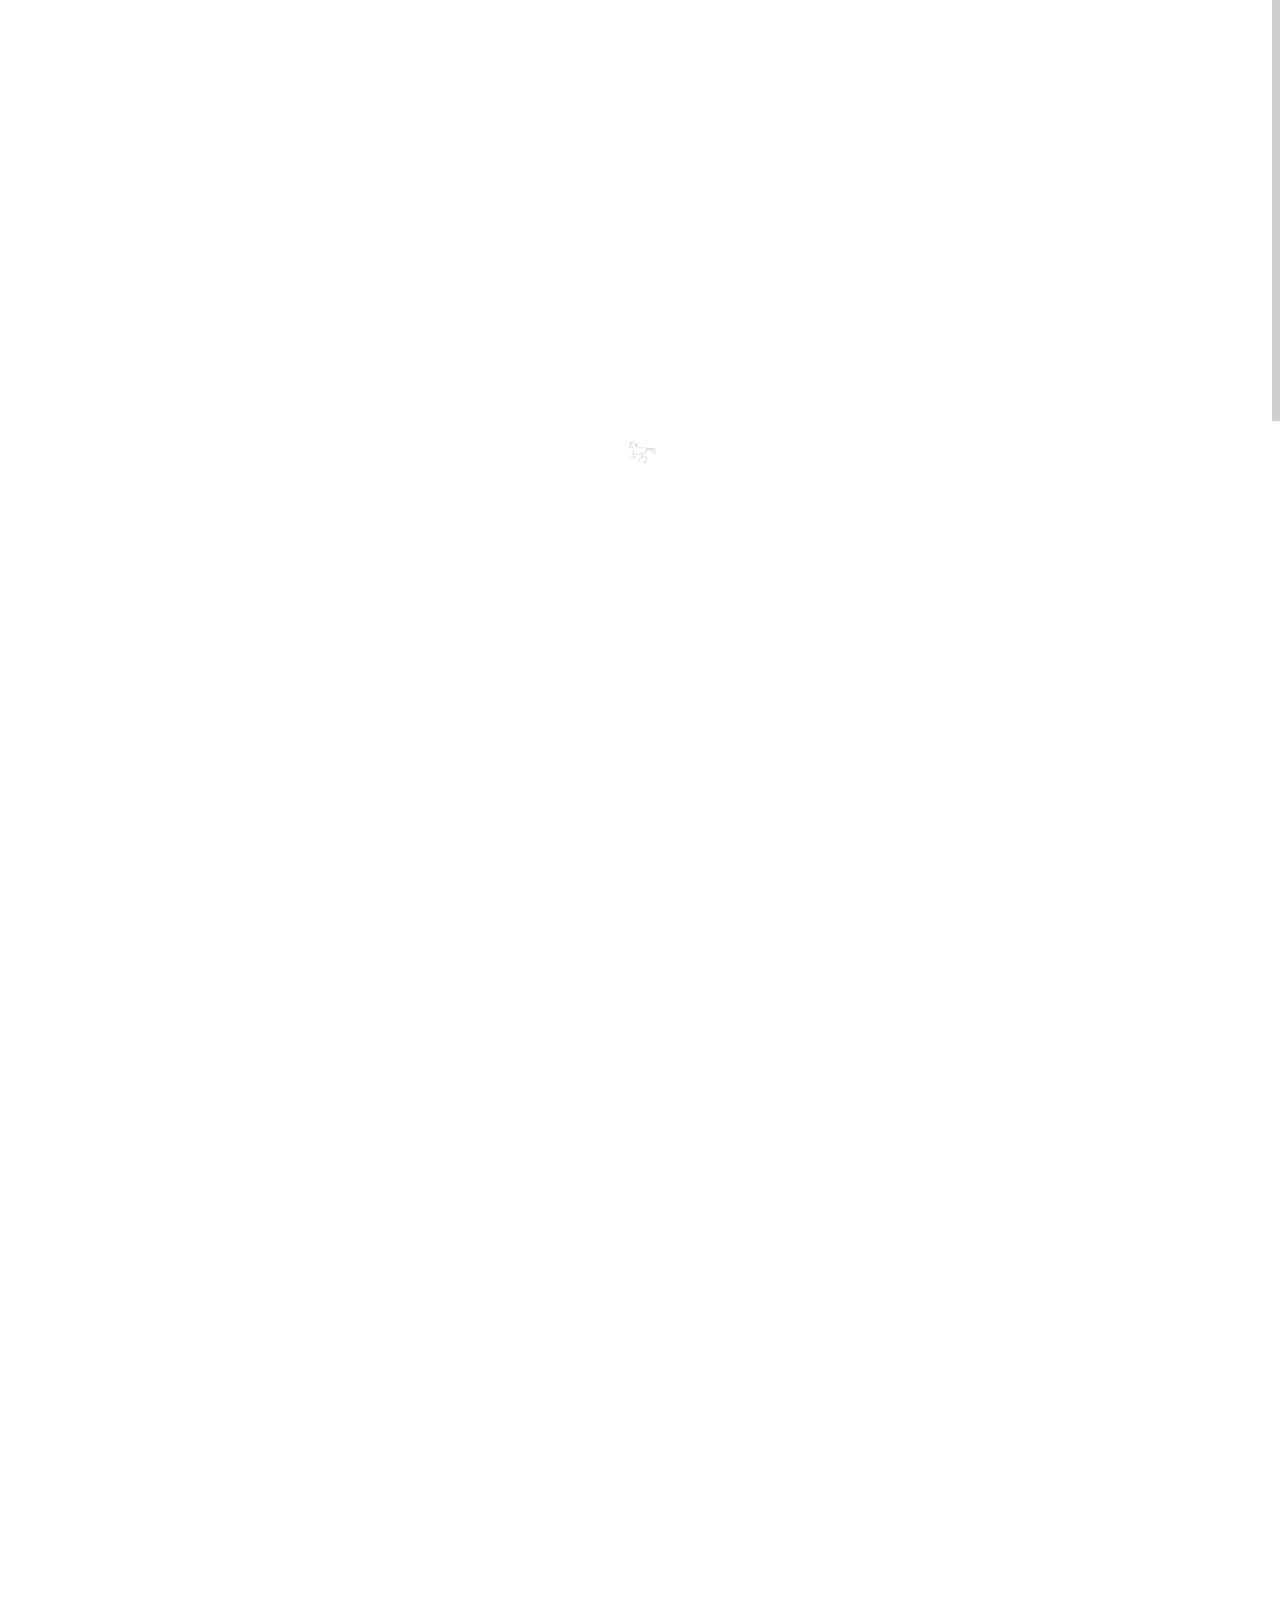
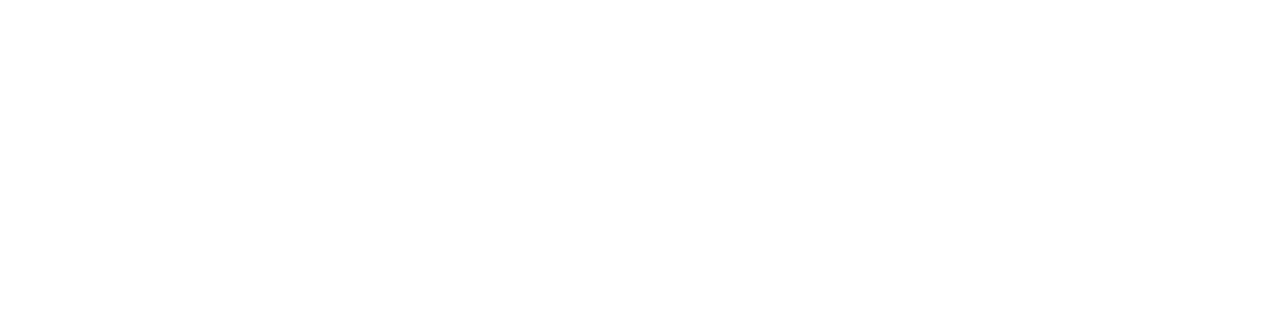
==== commit 0f3f73bb: "google tag manager code added" ====
--- a/captain-fire.html
+++ b/captain-fire.html
@@ -1,6 +1,14 @@
 <!DOCTYPE html>
 <html lang="en">
 <head>
+
+	<!-- Google Tag Manager -->
+		<script>(function(w,d,s,l,i){w[l]=w[l]||[];w[l].push({'gtm.start':
+		new Date().getTime(),event:'gtm.js'});var f=d.getElementsByTagName(s)[0],
+		j=d.createElement(s),dl=l!='dataLayer'?'&l='+l:'';j.async=true;j.src=
+		'https://www.googletagmanager.com/gtm.js?id='+i+dl;f.parentNode.insertBefore(j,f);
+		})(window,document,'script','dataLayer','GTM-5TDGSWN');</script>
+	<!-- End Google Tag Manager -->
 
 	<meta charset="utf-8">
 	<title>IloveMyHorse</title>
@@ -37,6 +45,11 @@
 
 </head>
 <body>
+
+<!-- Google Tag Manager (noscript) -->
+<noscript><iframe src="https://www.googletagmanager.com/ns.html?id=GTM-5TDGSWN"
+height="0" width="0" style="display:none;visibility:hidden"></iframe></noscript>
+<!-- End Google Tag Manager (noscript) -->
 
 <!-- PRELOADER -->
 <img id="preloader" src="images/preloader.gif" alt="" />
